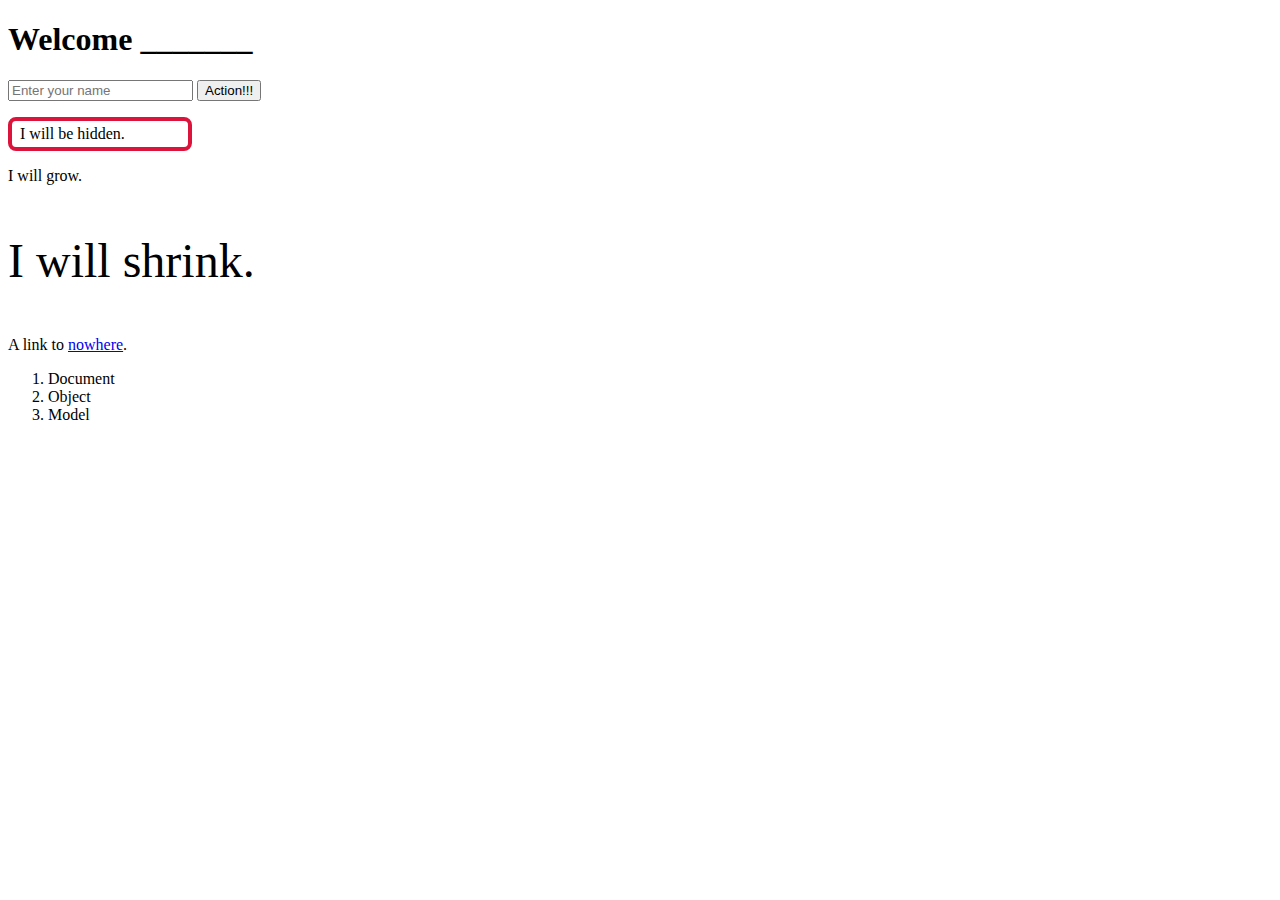
==== index.html @ e52214e7 "first commit" ====
<!DOCTYPE html>
<html lang="en">
<head>
  <meta charset="UTF-8">
  <meta http-equiv="X-UA-Compatible" content="IE=edge">
  <meta name="viewport" content="width=device-width, initial-scale=1.0">
  <link rel="stylesheet" href="style.css">
  <title>DOM Exercise 1</title>
</head>
<body>
  <h1>Welcome _______</h1>
  <p>
      <input id="name" placeholder="Enter your name" />

      <button id="action">Action!!!</button>
  </p>
  <p id="hide-me">I will be hidden.</p>
  <p id="show-me" style="display: none;">I will be shown.</p>
  <p id="grow-me">I will grow.</p>
  <p id="shrink-me" class="big">I will shrink.</p>
  <p>
      A link to <a class="link" href="broken-link">nowhere</a>.
  </p>

  <ol>
      <li>Document</li>
      <li>Object</li>
      <li>Model</li>
  </ol>
  
  <script src="script.js"></script>
</body>
</html>
---- style.css ----
.big {
  font-size: 300%;
}
p {
  transition: all 400ms;
}
#hide-me, #show-me {
  border: 4px solid crimson;
  border-radius: 8px;
  padding: 4px 8px;
  width: 10em;
}
#show-me {
  border-color: green;
  margin-left: 11em;
}
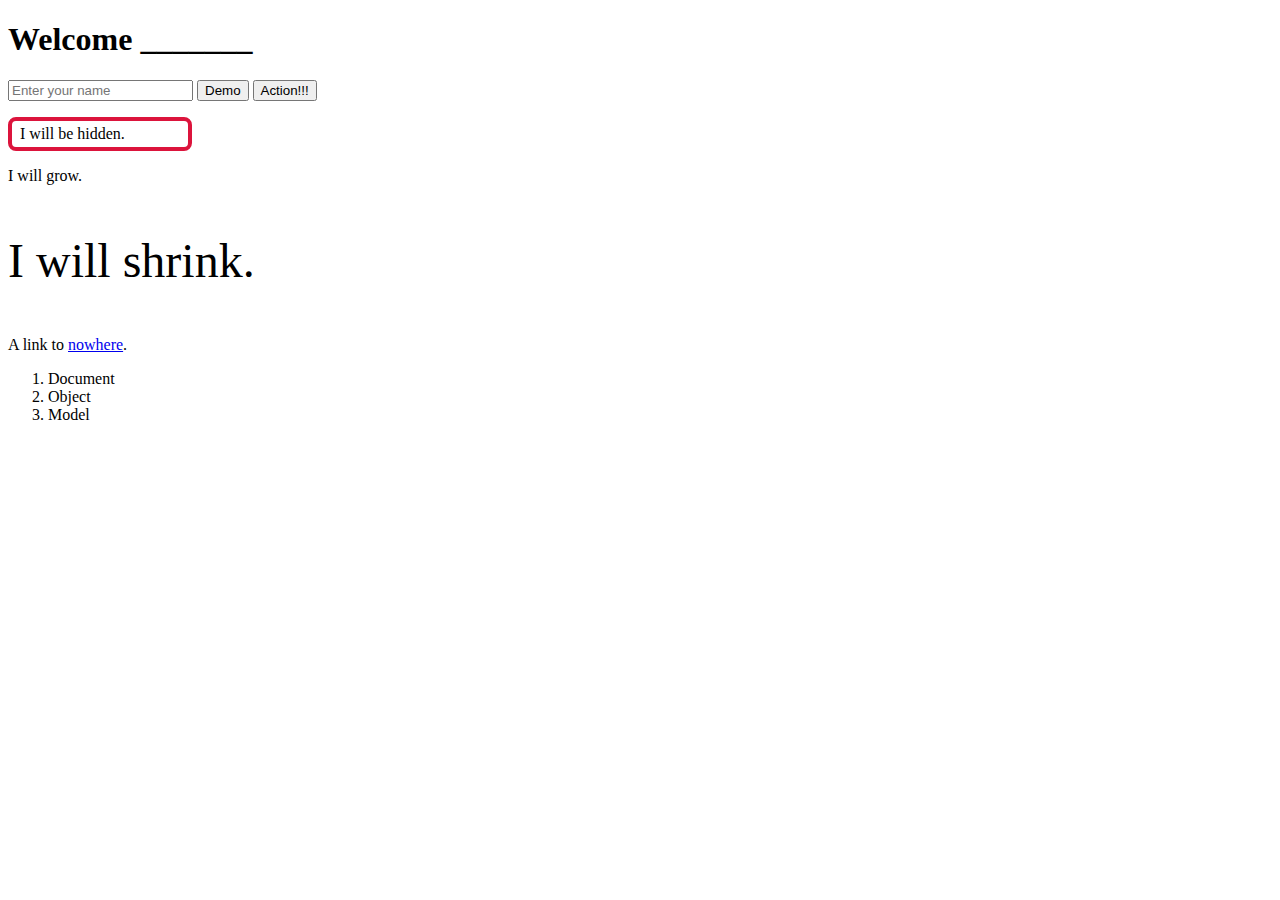
==== commit 2e49d708: "tweaked" ====
--- a/index.html
+++ b/index.html
@@ -12,7 +12,8 @@
   <p>
       <input id="name" placeholder="Enter your name" />
 
-      <button id="action">Action!!!</button>
+      <button id="demoButton">Demo</button>
+      <button id="actionButton">Action!!!</button>
   </p>
   <p id="hide-me">I will be hidden.</p>
   <p id="show-me" style="display: none;">I will be shown.</p>
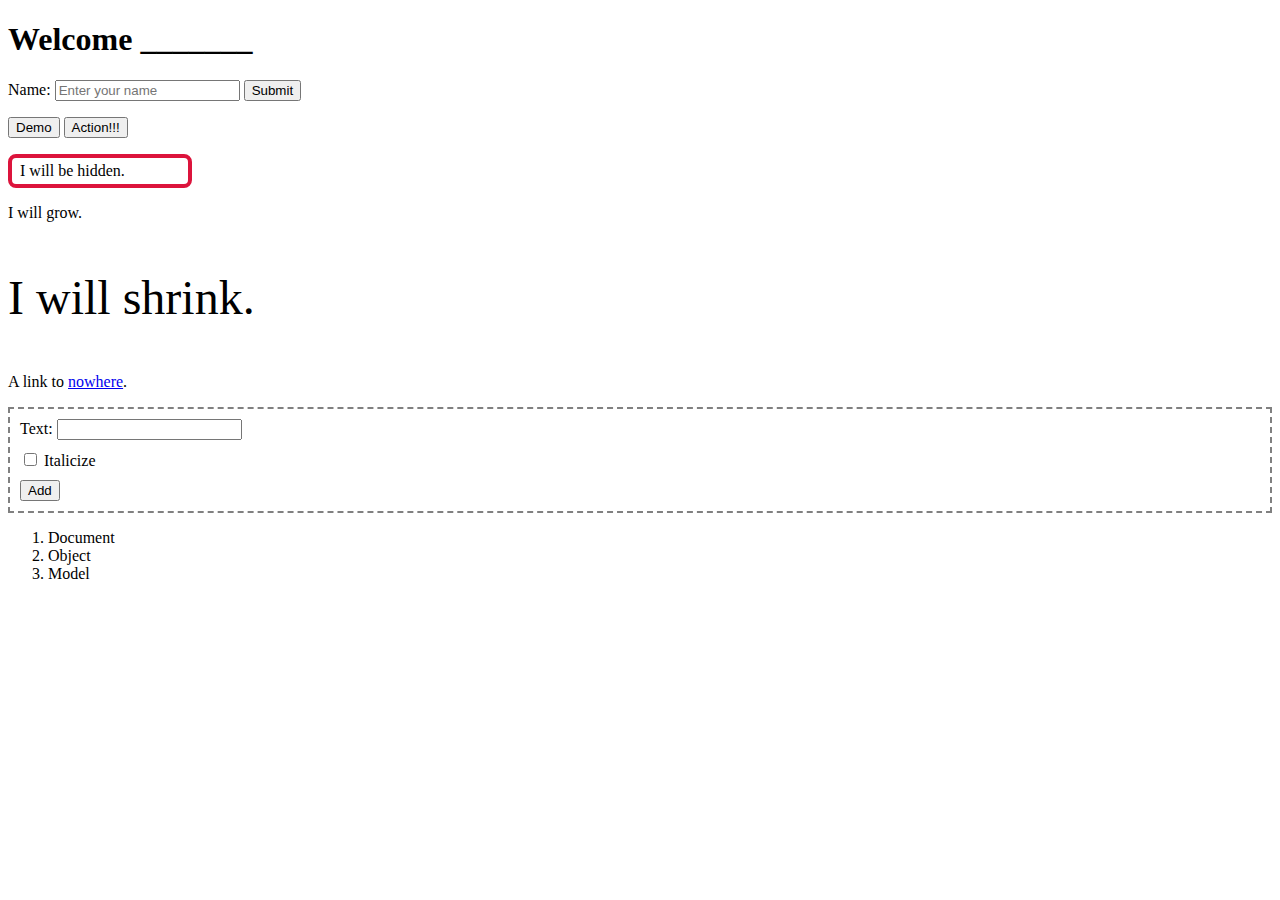
==== commit 8e1c0cbe: "forms prep" ====
--- a/index.html
+++ b/index.html
@@ -9,9 +9,14 @@
 </head>
 <body>
   <h1>Welcome _______</h1>
+
+  <form>
+    <label for="name">Name:</label>
+    <input id="name" placeholder="Enter your name" />
+    <button type="submit">Submit</button>
+  </form>
+
   <p>
-      <input id="name" placeholder="Enter your name" />
-
       <button id="demoButton">Demo</button>
       <button id="actionButton">Action!!!</button>
   </p>
@@ -23,6 +28,12 @@
       A link to <a class="link" href="broken-link">nowhere</a>.
   </p>
 
+  <form id="adderForm">
+    <label>Text: <input id="textInput" /></label>
+    <label><input type="checkbox" /> Italicize</label>
+    <button type="submit">Add</button>
+  </form>
+
   <ol>
       <li>Document</li>
       <li>Object</li>
--- a/style.css
+++ b/style.css
@@ -14,3 +14,13 @@
   border-color: green;
   margin-left: 11em;
 }
+
+#adderForm {
+  border: 2px dashed gray;
+  padding: 10px;
+}
+
+#adderForm label {
+  display: block;
+  margin-bottom: 10px;
+}